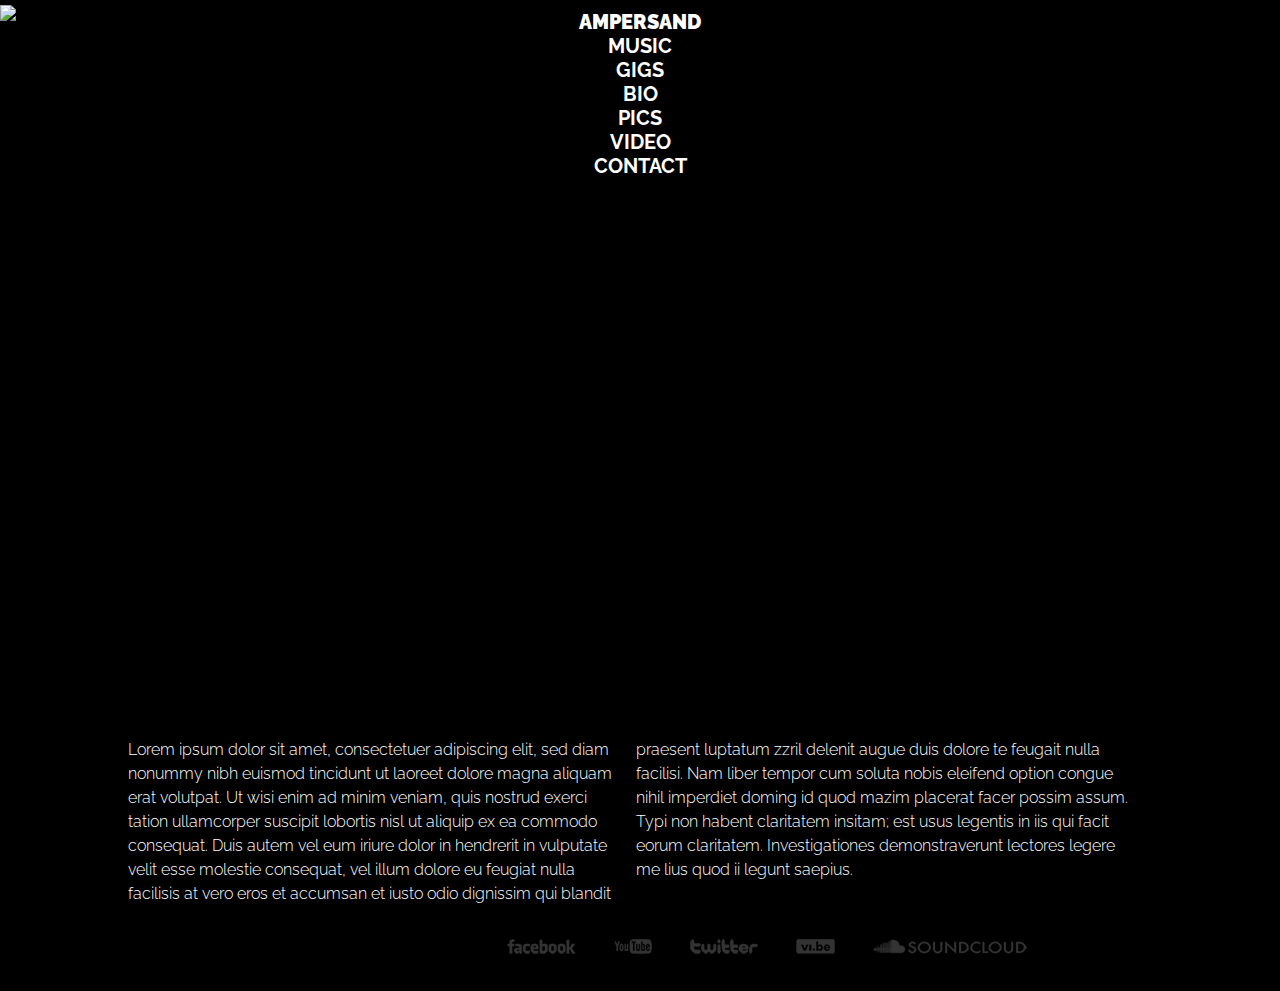
==== bio.html @ fca84007 "Uploaden website" ====
<!DOCTYPE html>
<html>
<head lang="en">
    <meta charset="UTF-8">
    <meta name="viewport" content="width=device-width, initial-scale=1">
    <title>Ampersand - Bio</title>

    <!-- CSS -->
    <link rel="stylesheet" href="style/normalize.css" />
    <link rel="stylesheet" href="style/style.css" />
    <link rel="stylesheet" href="style/bootstrap.css" />
    <link href='http://fonts.googleapis.com/css?family=Raleway:700,900,300' rel='stylesheet' type='text/css'>

    <!--  Javascript -->
    <script type="text/javascript" src="http://code.jquery.com/jquery.min.js"></script>
    <script type="text/javascript" src="script/responsivemobilemenu.js"></script>
    <script type="text/javascript" src="script/bootstrap.js"></script>
</head>
<body>
<!--http://placehold.it/format(xformat)/background/textcolor&text=tekst-->
<div id="container">
    <header>
        <div class="rmm" data-menu-style="minimal">
            <ul>
                <li><a href="index.html" class="logo">AMPERSAND</a></li>
                <li><a href="music.html">MUSIC</a></li>
                <li><a href="gigs.html">GIGS</a></li>
                <li><span>BIO</span></li>
                <li><a href="pics.php">PICS</a></li>
                <li><a href="video.html">VIDEO</a></li>
                <li><a href="#contact" data-toggle="modal">CONTACT</a></li>
            </ul>
        </div>
    </header>
    <div class="content">
        <div class="photoBanner">
            <div class="fadeBoxPhoto"></div>
            <img src="http://placehold.it/1920x550">
        </div>
        <div class="biotext">
            Lorem ipsum dolor sit amet, consectetuer adipiscing elit, sed diam nonummy nibh euismod tincidunt ut laoreet dolore magna aliquam erat volutpat.
            Ut wisi enim ad minim veniam, quis nostrud exerci tation ullamcorper suscipit lobortis nisl ut aliquip ex ea commodo consequat.
            Duis autem vel eum iriure dolor in hendrerit in vulputate velit esse molestie consequat, vel illum dolore eu feugiat nulla facilisis at vero eros
            et accumsan et iusto odio dignissim qui blandit praesent luptatum zzril delenit augue duis dolore te feugait nulla facilisi. Nam liber tempor cum soluta nobis eleifend
            option congue nihil imperdiet doming id quod mazim placerat facer possim assum. Typi non habent claritatem insitam; est usus legentis in iis qui facit eorum claritatem.
            Investigationes demonstraverunt lectores legere me lius quod ii legunt saepius.
        </div>






        <!--<img src="images/BandFoto.png" alt="Ampersand" class="img-rounded img-responsive pull-right bandFoto">

        <p>The idea of starting to make music came to Sven and Daan at Feest in het Park 2010. They didn't really know each other, but had mutual friends.
            Sven already knew how to play guitar and had been playing for a couple of years.
            Only living one street away from each other ment that their first rehearsal didn't took long.</p>

        <p>At that point, Daan did not have a guitar and definitly did not know how to play.
            From that point on it got serious, we got a band and we were searching for a name, which resulted in Ampersand.</p>

        <p>The first gig, 25 jaar Lietoziekla, came earlier then expected. But as Daan had just ordered his guitar and since they had received a deadline,
            this meant that Daan had to learn how to play the guitar in 3 weeks and they had to learn some songs.</p>

        <p>On the first gigs they played acoustic sets and a variety of covers.</p>

        <p>The first rehearsel with the entire band took place on May 12, 2012.
            Daan and Sven decided to meet with Thomas, a very talented bass player, and Nikki,
            a colleague of Sven and former drummer of The Candidates for President who knew the tricks of the trade.
            The rehearsel blasted off with a cover of Coldplay’s ‘Yellow’. As soon as the band started playing,
            there was a certain connection and everybody realised this was the start of something new: with Nikki on the drums and Thomas on the bass,
            Ampersand was fully armed to compete with other bands in Oudenaarde.</p>

        <p>It didn’t take long before Ampersand got their first gig on the first of September: Ijzerrock.
            With the deadline in mind, the band quickly developed a repertoire of 10 cover songs.</p>

        <p>After that, the band decided to produce their own music.
            While performing at local gigs and keeping up the repertoire, the group members found time to write songs themselves.</p>

        <p>They were inspired by a wide range of legendary artists including The Beatles, U2, Coldplay and many more.
            Along with these selfwritten songs, Ampersand started to create their own sound, based on Daan’s warm voice and several guitar effects.</p>
    </div>-->
    <div class="modal fade" id="contact" role="dialog">
        <div class="modal-dialog">
            <div class="modal-content">
                <form class="form-horizontal" name="contactform" method="post" action="script/send_contact_mail.php">
                    <div class="modal-header">
                        <button type="button" class="close pull-right" data-dismiss="modal" aria-hidden="true">&times;</button>
                        <h4>Contact Us</h4>
                    </div>
                    <div class="modal-body">
                        <div class="form-group">
                            <label for="contact-name" class="col-lg-2 control-label">Name:</label>
                            <div class="col-lg-10">
                                <input type="text" class="form-control" name="contact-name" id="contact-name" placeholder="Full Name">
                            </div>
                        </div>
                        <div class="form-group">
                            <label for="contact-email" class="col-lg-2 control-label">Email:</label>
                            <div class="col-lg-10">
                                <input type="email" class="form-control" name="contact-email" id="contact-email" placeholder="you@example.com">
                            </div>
                        </div>
                        <div class="form-group">
                            <label for="contact-msg" class="col-lg-2 control-label">Message:</label>
                            <div class="col-lg-10">
                                <textarea class="form-control" name="contact-msg" id="contact-msg" rows="8"></textarea>
                            </div>
                        </div>
                    </div>
                    <div class="modal-footer">
                        <a class="btn btn-default" data-dismiss="modal">Close</a>
                        <button class="btn btn-primary" type="submit">Send</button>
                    </div>
                </form>
            </div>
        </div>
    </div>
    <footer>
        <nav class="socialmedia">
            <ul>
                <li><a href="https://www.facebook.com/ampersand.info" target="_blank"><img src="images/media/facebook.png" /></a></li>
                <li><a href="https://www.youtube.com/user/Ampersandproduction" target="_blank"><img src="images/media/youtube.png" /></a></li>
                <li><a href="#"><img src="images/media/twitter.png" /></a></li>
                <li><a href="http://vi.be/ampersand" target="_blank"><img src="images/media/vibe.png" /></a></li>
                <li><a href="https://soundcloud.com/ampersand-5" target="_blank"><img src="images/media/soundcloud.png" /></a></li>
            </ul>
        </nav>
    </footer>
</div>
</body>
</html>
---- style/style.css ----
*{
    margin:0;
    padding: 0;
}

html, body{
    height: 100%;
}

body{
    background-color: #000000;
    font-family: 'Raleway', sans-serif;
    font-weight: 300;
    font-size: 16px;
    line-height: 1.5em;
    color: #ffffff;
}

header{
    padding: 10px 0 0 0;
    position: relative;
}

header .rmm ul li{
    font-weight: 700;
    font-size: 20px;
}

.logo{
    font-weight: 900;
}

footer ul li img{
    opacity: 0.2;
}

footer ul li img:hover {
    opacity: 1;
}

#container{
    min-height: 100%;
    position: relative;
}

footer {
    position: absolute;
    bottom: 0;
    width: 100%;
    height: 75px;
}

.photoBanner{
    position: absolute;
    top: 0px;
    left: 0px;
    clear: both;
}

.fadeBoxPhoto {
    position: absolute;
    top: 0px;
    left: 0px;
    width: 1920px;
    height: 550px;
    background: linear-gradient(to bottom, rgba(0, 0, 0, 0) 75%,  rgba(0, 0, 0, 1)) 25%;
    float: left;
}



.newsbox{
    margin-top: 560px;
    margin-left: 50px;
}

.fadeBoxIndex {
    position: absolute;
    top: 0px;
    left: 0px;
    width: 1920px;
    height: 475px;
    background: linear-gradient(to bottom, rgba(0, 0, 0, 0) 75%,  rgba(0, 0, 0, 1)) 25%;
    float: left;
}


.socialmedia{
    text-align: center;
    height: 3em;
}

.content{
    width: 80%;
    margin: 30px auto;
    padding-bottom: 85px; /*height of the footer*/
}

.bandFoto{
    margin-left: 10px;
    margin-bottom: 10px;
}

.biotext{
    margin-top: 560px;
    width: 1000px;
    -webkit-column-count: 2;
    -moz-column-count: 2;
    column-count: 2;
}

#events{
    margin-top: 50px;
}

.eventPassed{
    /*background-color: #666666;*/
    color: #8a8a8a;
}

/* Carousel base class */
.carousel {
    height: 500px;
    margin-bottom: 60px;
}
/* Since positioning the image, we need to help out the caption */
.carousel-caption {
    z-index: 10;
}

/* Declare heights because of positioning of img element */
.carousel .item {
    height: 400px;
    background-color: #777;
}
.carousel-inner > .item > img {
    position: absolute;
    top: 0;
    left: 0;
    min-width: 100%;
}

.albums{
    margin-top: 50px;
}

.pictures{
}

.pictures a, .albums a{
    text-decoration: none;
}

.album{
    margin-left: 20px;
    margin-bottom: 20px;


    background-color: white;
    height: 230px;
    width: 230px;

}

.picture{
    margin-left: 20px;
    margin-bottom: 20px;
}

.picsreturn{
    margin-top: 50px;
    text-decoration: none;
    color: #ffffff;
    font-size: 16px;
}

.picsreturn:hover {
    opacity:0.4;
}

.videoWrapper {
    position: relative;
    padding-bottom: 48%;
    /*padding-bottom: 56.25%; /* 16:9 */
    padding-top: 25px;
    height: 0;
}

.videoWrapper iframe {
    position: absolute;
    top: 0;
    left: 0;
    width: 100%;
    height: 100%;
}

.audioWrapper {
    width: 60%;
    max-width: 700px;
    margin: auto;
}

.audioWrapper iframe {

}




/** ====== > 766px width ====== **/
/** DESKTOP **/
@media all and (min-width: 766px){
    /** GENERAL */

    /** HEADER */
    .rmm ul{
        width: 780px;
    }

    /** CONTENT */
    .content{

    }

    /** CAROUSEL */
    .carousel{

    }

    /** FOOTER */
    .socialmedia ul{
        columns: initial;
        display: inline-block;
        list-style: none;
    }

    .socialmedia li{
        display: inline;
    }

    .socialmedia a{
        float: left;
        text-decoration: none;
        padding: 0 20px;
        height: 1.2em;
        line-height: 1.2em;
        margin: 1.2em 0 0 -2px;
    }
}



/** ====== < 765 width ====== **/
/** MOBILE **/
@media all and (max-width: 765px){
    /** GENERAL */

    /** HEADER */
    .rmm ul{
        width: auto;
    }

    /** CONTENT */
    .content{

    }

    /** CAROUSEL */
    .carousel{
        height: 250px;
        position: static;
    }
    .carousel .item {
        height: 250px;
    }
    .carousel-inner > .item > img {
        height: 250px;
    }


    /** FOOTER */
    .socialmedia ul{
        height: auto;
        list-style: none;
    }

    .socialmedia li{
        float: none;
        width: 100%;
        margin: 15px 0 15px 0;
    }

    .socialmedia a{
        text-decoration: none;
        padding: 15px 10px;
        height: 1.2em;
        line-height: 1.2em;
        margin: 1.2em 0 1em -2px;
    }
}



/** ======  Mobile menu ====== */
.rmm {
    display:block;
    position:relative;
    width:100%;
    padding:0px;
    margin:0 auto ;
    text-align: center;
    z-index: 20;
}

.rmm a {
    color:#ffffff;
    text-decoration:none;
}

.rmm .rmm-main-list, .rmm .rmm-main-list li {
    margin:0px;
    padding:0px;
}
.rmm ul {
    display:block;
    /*width: auto;*/
    margin:0 auto;
    overflow:hidden;
    list-style:none;
}

.rmm .rmm-main-list li {
    display:inline;
    padding:0px;
    margin:0px;
}
.rmm-toggled {
    display:none;
    width:100%;
    position:relative;
    overflow:hidden;
    margin:0 auto;
}
.rmm-button:hover {
    cursor:pointer;
}
.rmm .rmm-toggled ul {
    display:none;
    margin:0px ;
    padding:0px ;
}
.rmm .rmm-toggled ul li {
    display:block;
    margin:0 auto;
}

.rmm.minimal a {
    color:#ffffff;
}
.rmm.minimal a:hover {
    opacity:0.4;
}
.rmm.minimal .rmm-main-list li a {
    display:inline-block;
    padding:8px 20px 8px 20px;
    margin:0px -3px 0px -3px;
}
.rmm.minimal .rmm-main-list li span {
    display:inline-block;
    padding:8px 20px 8px 20px;
    margin:0px -3px 0px -3px;
    color: #c4e3f3;
}
.rmm.minimal .rmm-toggled {
    width:95%;
    min-height:36px;
}
.rmm.minimal .rmm-toggled-controls {
    display:block;
    height:36px;
    color:#ffffff;
    text-align:left;
    position:relative;
}
.rmm.minimal .rmm-toggled-title {
    position:relative;
    top:9px;
    left:9px;
    font-weight: 700;
    color:#ffffff;
}
.rmm.minimal .rmm-button {
    display:block;
    position:absolute;
    right:9px;
    top:7px;
}

.rmm.minimal .rmm-button span {
    display: block;
    margin: 4px 0px 4px 0px;
    height: 2px;
    background: #ffffff;
    width: 25px;
}

.rmm.minimal .rmm-toggled ul li a {
    display:block;
    width:100%;
    text-align:center;
    padding:10px 0px 10px 0px;
    border-bottom:1px solid #dedede;
    color:#ffffff;
}
.rmm.minimal .rmm-toggled ul li span {
    display:block;
    width:100%;
    text-align:center;
    padding:10px 0px 10px 0px;
    border-bottom:1px solid #dedede;
    color: #c4e3f3;
}
.rmm.minimal .rmm-toggled ul li:first-child a {
     border-top:1px solid #dedede;
 }
.rmm.minimal .rmm-toggled ul li:first-child span {
    border-top:1px solid #dedede;
}
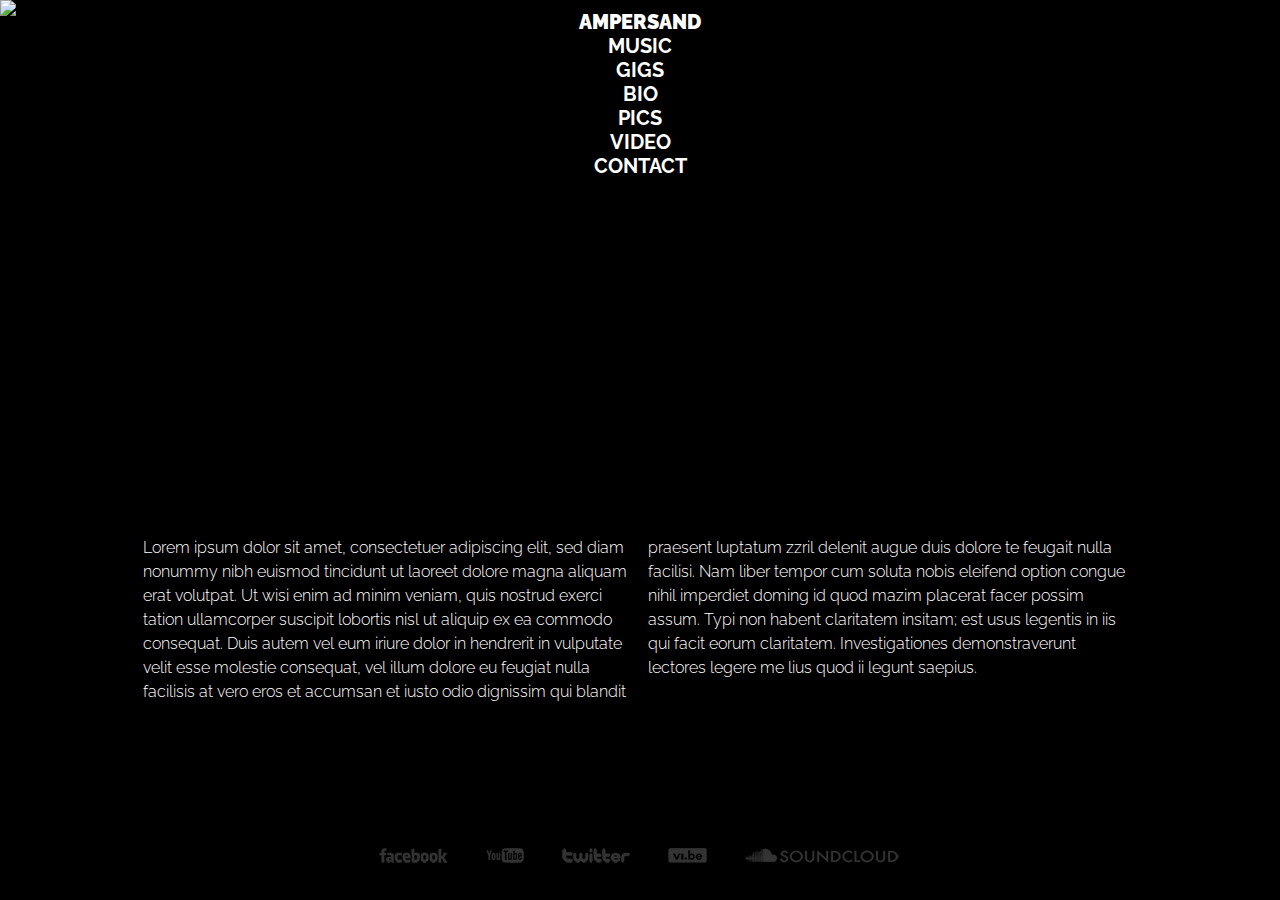
==== commit 46012e27: "Website aangepast naar notities" ====
--- a/bio.html
+++ b/bio.html
@@ -32,18 +32,17 @@
             </ul>
         </div>
     </header>
-    <div class="content">
+    <div class="content bannercontent">
         <div class="photoBanner">
-            <div class="fadeBoxPhoto"></div>
-            <img src="http://placehold.it/1920x550">
+            <img class="img-responsive" src="http://placehold.it/1920x550">
         </div>
-        <div class="biotext">
-            Lorem ipsum dolor sit amet, consectetuer adipiscing elit, sed diam nonummy nibh euismod tincidunt ut laoreet dolore magna aliquam erat volutpat.
+        <div class="biotext container">
+            <p>Lorem ipsum dolor sit amet, consectetuer adipiscing elit, sed diam nonummy nibh euismod tincidunt ut laoreet dolore magna aliquam erat volutpat.
             Ut wisi enim ad minim veniam, quis nostrud exerci tation ullamcorper suscipit lobortis nisl ut aliquip ex ea commodo consequat.
             Duis autem vel eum iriure dolor in hendrerit in vulputate velit esse molestie consequat, vel illum dolore eu feugiat nulla facilisis at vero eros
             et accumsan et iusto odio dignissim qui blandit praesent luptatum zzril delenit augue duis dolore te feugait nulla facilisi. Nam liber tempor cum soluta nobis eleifend
             option congue nihil imperdiet doming id quod mazim placerat facer possim assum. Typi non habent claritatem insitam; est usus legentis in iis qui facit eorum claritatem.
-            Investigationes demonstraverunt lectores legere me lius quod ii legunt saepius.
+            Investigationes demonstraverunt lectores legere me lius quod ii legunt saepius.</p>
         </div>
 
 
@@ -80,7 +79,8 @@
 
         <p>They were inspired by a wide range of legendary artists including The Beatles, U2, Coldplay and many more.
             Along with these selfwritten songs, Ampersand started to create their own sound, based on Daan’s warm voice and several guitar effects.</p>
-    </div>-->
+            -->
+    </div>
     <div class="modal fade" id="contact" role="dialog">
         <div class="modal-dialog">
             <div class="modal-content">
--- a/style/style.css
+++ b/style/style.css
@@ -50,40 +50,6 @@
     height: 75px;
 }
 
-.photoBanner{
-    position: absolute;
-    top: 0px;
-    left: 0px;
-    clear: both;
-}
-
-.fadeBoxPhoto {
-    position: absolute;
-    top: 0px;
-    left: 0px;
-    width: 1920px;
-    height: 550px;
-    background: linear-gradient(to bottom, rgba(0, 0, 0, 0) 75%,  rgba(0, 0, 0, 1)) 25%;
-    float: left;
-}
-
-
-
-.newsbox{
-    margin-top: 560px;
-    margin-left: 50px;
-}
-
-.fadeBoxIndex {
-    position: absolute;
-    top: 0px;
-    left: 0px;
-    width: 1920px;
-    height: 475px;
-    background: linear-gradient(to bottom, rgba(0, 0, 0, 0) 75%,  rgba(0, 0, 0, 1)) 25%;
-    float: left;
-}
-
 
 .socialmedia{
     text-align: center;
@@ -92,7 +58,7 @@
 
 .content{
     width: 80%;
-    margin: 30px auto;
+    margin: 30px auto -30px;
     padding-bottom: 85px; /*height of the footer*/
 }
 
@@ -101,14 +67,6 @@
     margin-bottom: 10px;
 }
 
-.biotext{
-    margin-top: 560px;
-    width: 1000px;
-    -webkit-column-count: 2;
-    -moz-column-count: 2;
-    column-count: 2;
-}
-
 #events{
     margin-top: 50px;
 }
@@ -118,37 +76,24 @@
     color: #8a8a8a;
 }
 
-/* Carousel base class */
-.carousel {
-    height: 500px;
-    margin-bottom: 60px;
-}
-/* Since positioning the image, we need to help out the caption */
-.carousel-caption {
-    z-index: 10;
-}
-
-/* Declare heights because of positioning of img element */
-.carousel .item {
-    height: 400px;
-    background-color: #777;
-}
-.carousel-inner > .item > img {
-    position: absolute;
-    top: 0;
-    left: 0;
-    min-width: 100%;
-}
-
-.albums{
-    margin-top: 50px;
-}
-
 .pictures{
 }
 
 .pictures a, .albums a{
     text-decoration: none;
+}
+
+.albums{
+    position: relative;
+    margin-top: 30px;
+    display: inline-block;
+    left: 50%;
+    transform: translate(-50%, 0%);
+}
+
+
+.picturepage{
+    max-width: 1020px;
 }
 
 .album{
@@ -212,7 +157,20 @@
 @media all and (min-width: 766px){
     /** GENERAL */
 
+    body{
+        overflow-y: scroll;
+    }
+
+    #container{
+        width: 100%;
+    }
+
+
     /** HEADER */
+    header{
+        width: 100%;
+    }
+
     .rmm ul{
         width: 780px;
     }
@@ -246,6 +204,39 @@
         line-height: 1.2em;
         margin: 1.2em 0 0 -2px;
     }
+
+    .photoBanner{
+        position: absolute;
+        top: 0px;
+        left: 0px;
+        clear: both;
+    }
+
+    .newsbox a img{
+        position: relative;
+        margin-top : 35%;
+        left: 50%;
+        transform: translate(-50%, 0%);
+    }
+
+    .biotext{
+        margin-top: 35%;
+        max-width: 100%;
+        -webkit-column-count: 2;
+        -moz-column-count: 2;
+        column-count: 2;
+    }
+
+    .audioWrapper {
+         width: 60%;
+         max-width: 700px;
+
+         position: fixed;
+         top: 50%;
+         left: 50%;
+         /* bring your own prefixes */
+         transform: translate(-50%, -50%);
+     }
 }
 
 
@@ -255,26 +246,24 @@
 @media all and (max-width: 765px){
     /** GENERAL */
 
+    #container{
+        min-height: 75%;
+    }
+
+
     /** HEADER */
     .rmm ul{
         width: auto;
     }
 
     /** CONTENT */
+
     .content{
 
     }
 
-    /** CAROUSEL */
-    .carousel{
-        height: 250px;
-        position: static;
-    }
-    .carousel .item {
-        height: 250px;
-    }
-    .carousel-inner > .item > img {
-        height: 250px;
+    .bannercontent{
+        width: 100%;
     }
 
 
@@ -297,7 +286,42 @@
         line-height: 1.2em;
         margin: 1.2em 0 1em -2px;
     }
-}
+
+    .photoBanner{
+        position: relative;
+        width: 100%;
+        height: auto;
+        margin-top: 30px;
+        clear: both;
+    }
+
+    .newsbox a img{
+        padding: 30px;
+    }
+
+    .biotext{
+        margin: 30px;
+        width: 80%;
+
+
+
+        -webkit-column-count: 2;
+        -moz-column-count: 2;
+        column-count: 2;
+    }
+
+
+    /** MOBILE SPECIAL FOR GIG PAGE **/
+    @media all and (max-width: 525px){
+
+        #events{
+            margin-left: -30px;
+        }
+    }
+}
+
+
+
 
 
 
